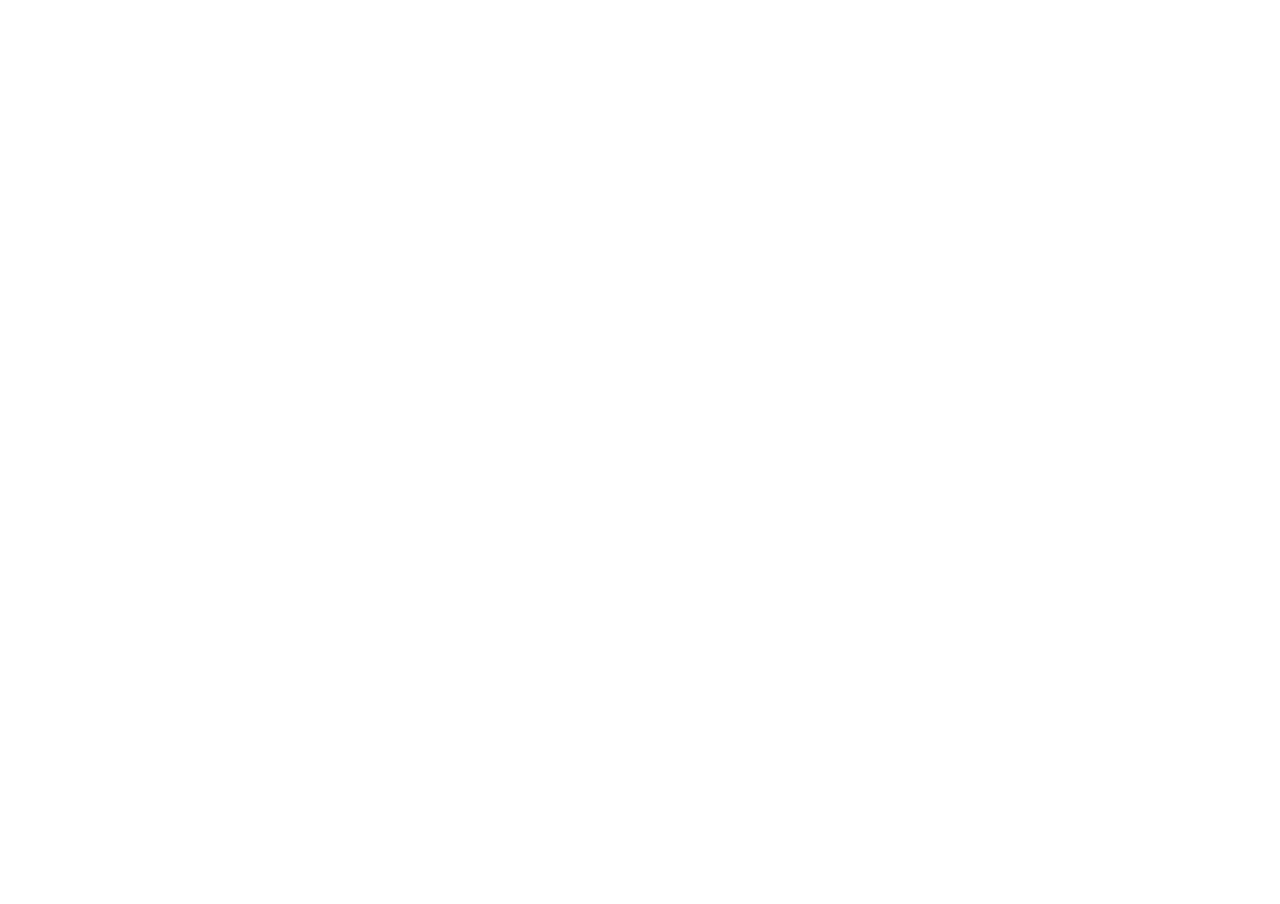
==== index.html @ ac32dbb5 "index.html" ====
<!DOCTYPE html>
<html lang="ar">
<head>
    <meta charset="UTF-8">
    <meta name="viewport" content="width=device-width, initial-scale=1.0">
    <title>smart-recruiters-ai</title>
    <style>
        body, html { margin: 0; padding: 0; height: 100%; overflow: hidden; }
        iframe { border: none; width: 100%; height: 100%; }
    </style>
</head>
<body>
    <iframe src="https://smart-recruiters-ai.vercel.app/"></iframe>
</body>
</html>
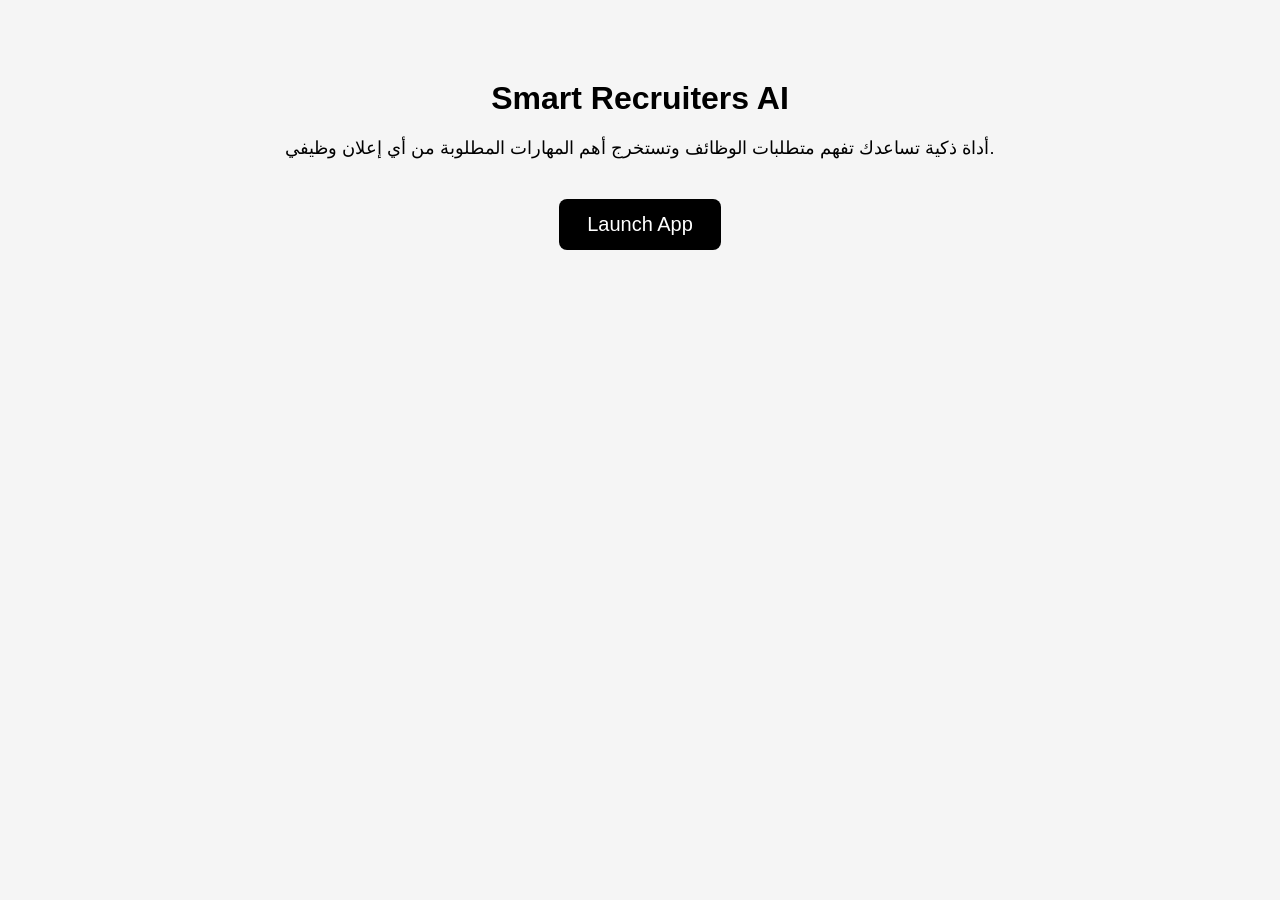
==== commit 7dee8c80: "index.html" ====
--- a/index.html
+++ b/index.html
@@ -3,13 +3,48 @@
 <head>
     <meta charset="UTF-8">
     <meta name="viewport" content="width=device-width, initial-scale=1.0">
-    <title>smart-recruiters-ai</title>
+    <title>Smart Recruiters AI</title>
     <style>
-        body, html { margin: 0; padding: 0; height: 100%; overflow: hidden; }
-        iframe { border: none; width: 100%; height: 100%; }
+        body {
+            margin: 0;
+            padding: 0;
+            font-family: sans-serif;
+            background: #f5f5f5;
+            text-align: center;
+        }
+        .container {
+            margin-top: 80px;
+        }
+        h1 {
+            font-size: 32px;
+            margin-bottom: 20px;
+        }
+        p {
+            font-size: 18px;
+            margin-bottom: 40px;
+        }
+        a {
+            display: inline-block;
+            padding: 14px 28px;
+            background: #000;
+            color: #fff;
+            text-decoration: none;
+            border-radius: 8px;
+            font-size: 20px;
+        }
+        a:hover {
+            background: #333;
+        }
     </style>
 </head>
 <body>
-    <iframe src="https://smart-recruiters-ai.vercel.app/"></iframe>
+    <div class="container">
+        <h1>Smart Recruiters AI</h1>
+        <p>أداة ذكية تساعدك تفهم متطلبات الوظائف وتستخرج أهم المهارات المطلوبة من أي إعلان وظيفي.</p>
+
+        <a href="https://smart-recruiters-ai-anxkza6grpemhrvuhmwklr.streamlit.app/" target="_blank">
+            Launch App
+        </a>
+    </div>
 </body>
 </html>
